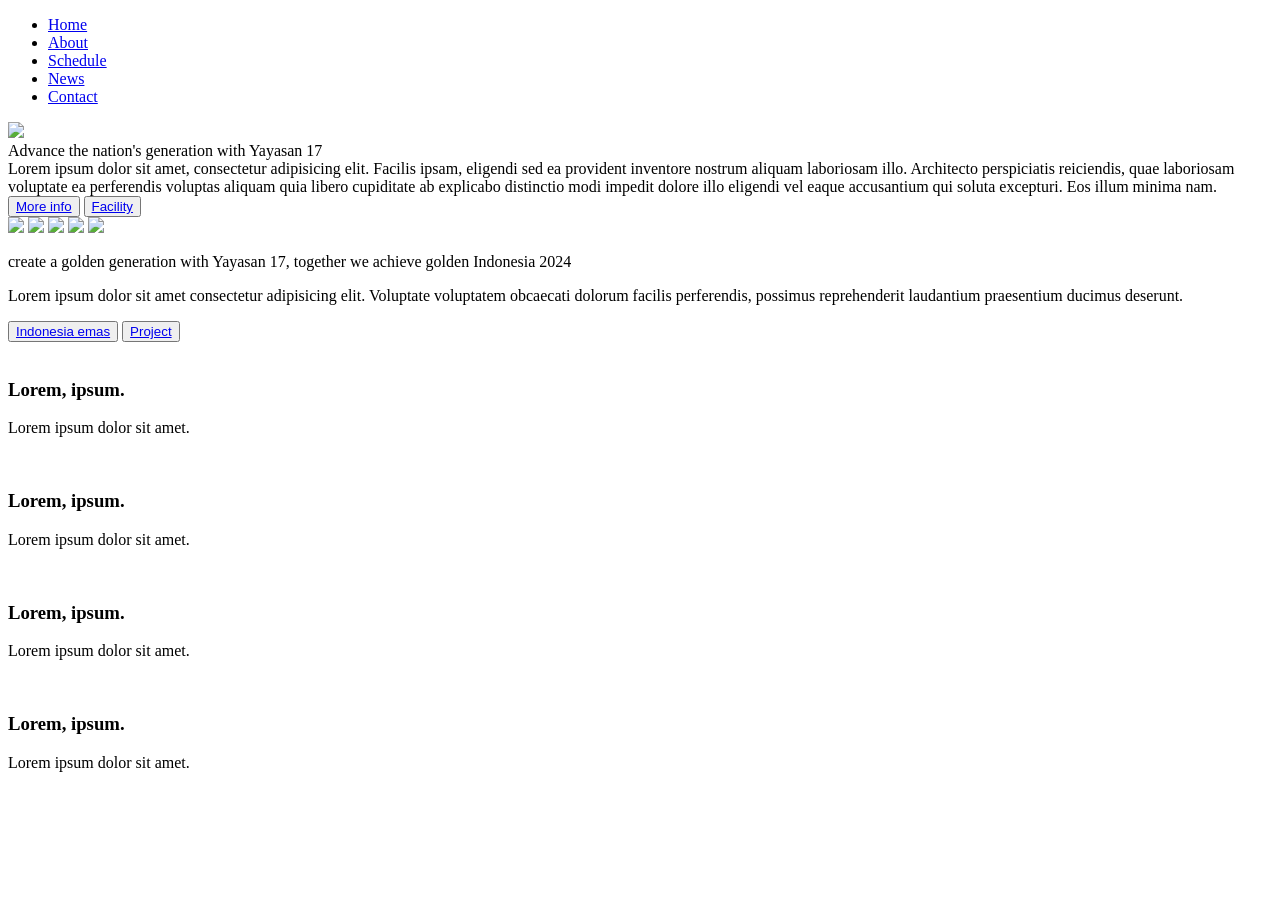
==== index.html @ 5d2fd031 "fix-about" ====
<!DOCTYPE html>
<html lang="en">
<head>
    <meta charset="UTF-8">
    <meta name="viewport" content="width=device-width, initial-scale=1.0">
    <link rel="stylesheet" href="/smk-yp/css/style.css">
    <link href="https://fonts.googleapis.com/css2?family=Istok+Web:ital,wght@0,400;0,700;1,400;1,700&display=swap" rel="stylesheet">
    <title>Smk-YP-17</title>
</head>
<body>
    <nav class="navbar">
        <ul>
            <li><a href="#home">Home</a></li>
            <li><a href="#about">About</a></li>
            <li><a href="#">Schedule</a></li>
            <li><a href="#">News</a></li>
            <li><a href="#">Contact</a></li>
        </ul>
    </nav>

    <!-- home -->
    <div id="home">
        <div class="container-h">
            <div class="left">
                <img src="/smk-yp/asset/bangunan.png" >
            </div>
            <div class="right">
                <div class="title-h">
                    Advance the nation's generation with Yayasan 17
                </div>
                <div class="sub-h">
                    Lorem ipsum dolor sit amet, consectetur adipisicing elit. Facilis ipsam, eligendi sed ea provident inventore nostrum aliquam laboriosam illo. Architecto perspiciatis reiciendis, quae laboriosam voluptate ea perferendis voluptas aliquam quia libero cupiditate ab explicabo distinctio modi impedit dolore illo eligendi vel eaque accusantium qui soluta excepturi. Eos illum minima nam.
                </div>
                <div class="button-h">
                    <button class="btn-1"><a href="#">More info</a></button>
                    <button class="btn-1"><a href="#">Facility</a></button>
                </div>
            </div>
        </div>
    </div>

    <!-- partner -->
    <div class="part">
        <img src="/smk-yp/asset/mikrotik.png" >
        <img src="/smk-yp/asset/PLN.png" >
        <img src="/smk-yp/asset/Telkom.png" >
        <img src="/smk-yp/asset/TVG.png">
        <img src="/smk-yp/asset/smk_bisa-removebg-preview.png">
    </div>

    <!-- about -->
    <div id="about">
        <!-- content left about -->
        <div class="left-a">
            <p class="t1">create a golden generation with Yayasan 17, together we achieve golden Indonesia 2024</p>
            <p class="t2">Lorem ipsum dolor sit amet consectetur adipisicing elit. Voluptate voluptatem obcaecati dolorum facilis perferendis, possimus reprehenderit laudantium praesentium ducimus deserunt.</p>
            <div class="button-a">
                <button class="btna-1"><a href="#">Indonesia emas</a></button>
                <button class="btna-2"><a href="#">Project</a></button>
            </div>
        </div>
        <!-- content right about -->
        <div class="right-a">
            <div class="content-left">
                <div class="satu-l">
                    <img src="/smk-yp/asset/creative.svg" alt="">
                    <div class="content-satu-l">
                        <h3>Lorem, ipsum.</h3>
                        <p>Lorem ipsum dolor sit amet.</p>
                    </div>
                </div>
                <div class="dua-l">
                    <img src="/smk-yp/asset/maju.svg" alt="">
                    <div class="content-dua-l">
                        <h3>Lorem, ipsum.</h3>
                        <p>Lorem ipsum dolor sit amet.</p>
                    </div>
                </div>
            </div>
            <!-- kotak kanan -->
            <div class="content-right">
                <div class="satu-r">
                    <img src="/smk-yp/asset/adaptif.svg" alt="">
                    <div class="content-satu-r">
                        <h3>Lorem, ipsum.</h3>
                        <p>Lorem ipsum dolor sit amet.</p>
                    </div>
                </div>
                <div class="dua-r">
                    <img src="/smk-yp/asset/inovatif.svg" alt="">
                    <div class="content-dua-r">
                        <h3>Lorem, ipsum.</h3>
                        <p>Lorem ipsum dolor sit amet.</p>
                    </div>
                </div>
            </div>
        </div>
        
    </div>

    <script src="/smk-yp/js/index.js"></script>
</body>
</html>
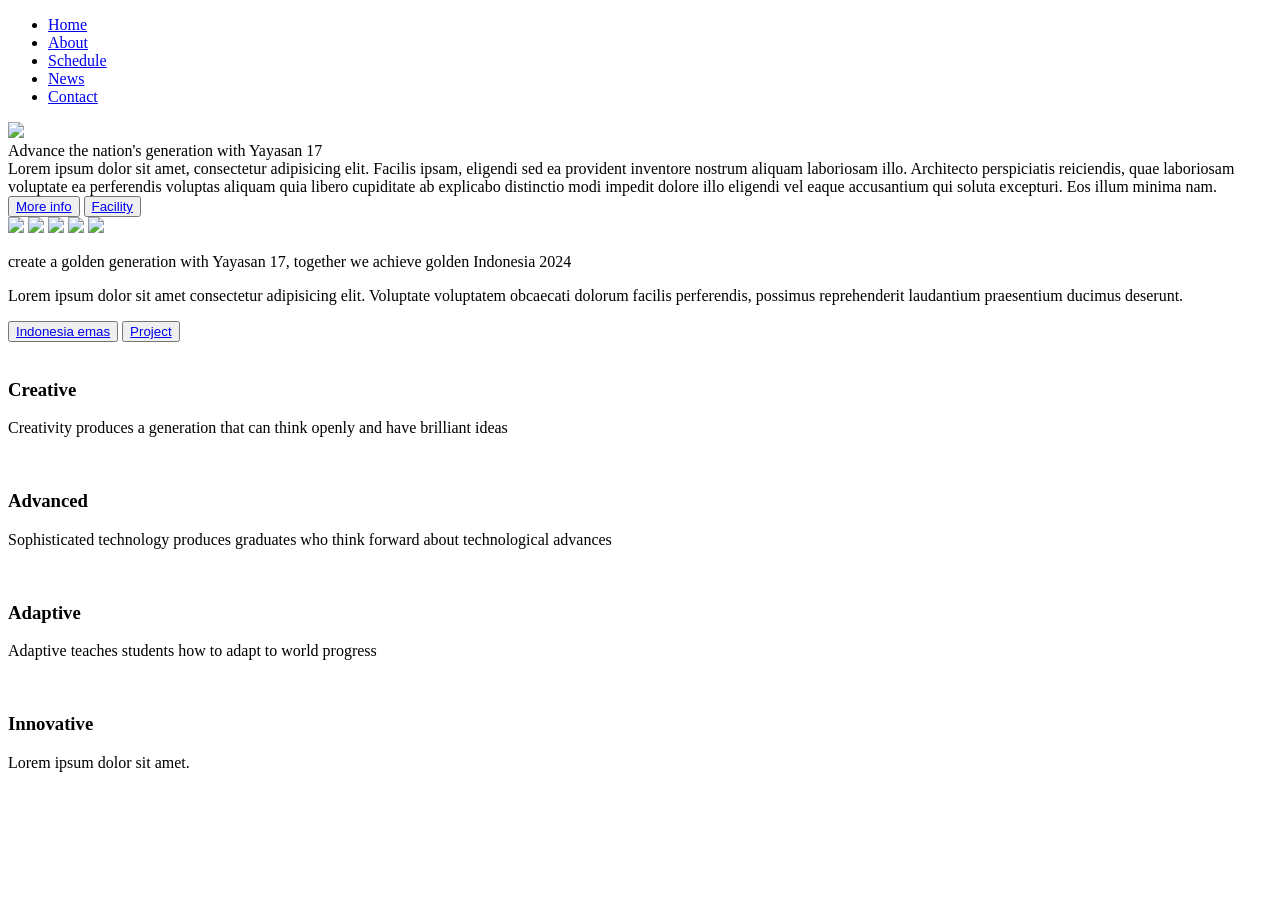
==== commit af9e9da9: "-fix-link" ====
--- a/index.html
+++ b/index.html
@@ -55,7 +55,7 @@
             <p class="t1">create a golden generation with Yayasan 17, together we achieve golden Indonesia 2024</p>
             <p class="t2">Lorem ipsum dolor sit amet consectetur adipisicing elit. Voluptate voluptatem obcaecati dolorum facilis perferendis, possimus reprehenderit laudantium praesentium ducimus deserunt.</p>
             <div class="button-a">
-                <button class="btna-1"><a href="#">Indonesia emas</a></button>
+                <button class="btna-1"><a href="https://kadin.id/program/indonesia-emas/">Indonesia emas</a></button>
                 <button class="btna-2"><a href="#">Project</a></button>
             </div>
         </div>
@@ -65,15 +65,15 @@
                 <div class="satu-l">
                     <img src="/smk-yp/asset/creative.svg" alt="">
                     <div class="content-satu-l">
-                        <h3>Lorem, ipsum.</h3>
-                        <p>Lorem ipsum dolor sit amet.</p>
+                        <h3>Creative</h3>
+                        <p>Creativity produces a generation that can think openly and have brilliant ideas</p>
                     </div>
                 </div>
                 <div class="dua-l">
                     <img src="/smk-yp/asset/maju.svg" alt="">
                     <div class="content-dua-l">
-                        <h3>Lorem, ipsum.</h3>
-                        <p>Lorem ipsum dolor sit amet.</p>
+                        <h3>Advanced</h3>
+                        <p>Sophisticated technology produces graduates who think forward about technological advances</p>
                     </div>
                 </div>
             </div>
@@ -82,14 +82,14 @@
                 <div class="satu-r">
                     <img src="/smk-yp/asset/adaptif.svg" alt="">
                     <div class="content-satu-r">
-                        <h3>Lorem, ipsum.</h3>
-                        <p>Lorem ipsum dolor sit amet.</p>
+                        <h3>Adaptive</h3>
+                        <p>Adaptive teaches students how to adapt to world progress</p>
                     </div>
                 </div>
                 <div class="dua-r">
                     <img src="/smk-yp/asset/inovatif.svg" alt="">
                     <div class="content-dua-r">
-                        <h3>Lorem, ipsum.</h3>
+                        <h3>Innovative</h3>
                         <p>Lorem ipsum dolor sit amet.</p>
                     </div>
                 </div>
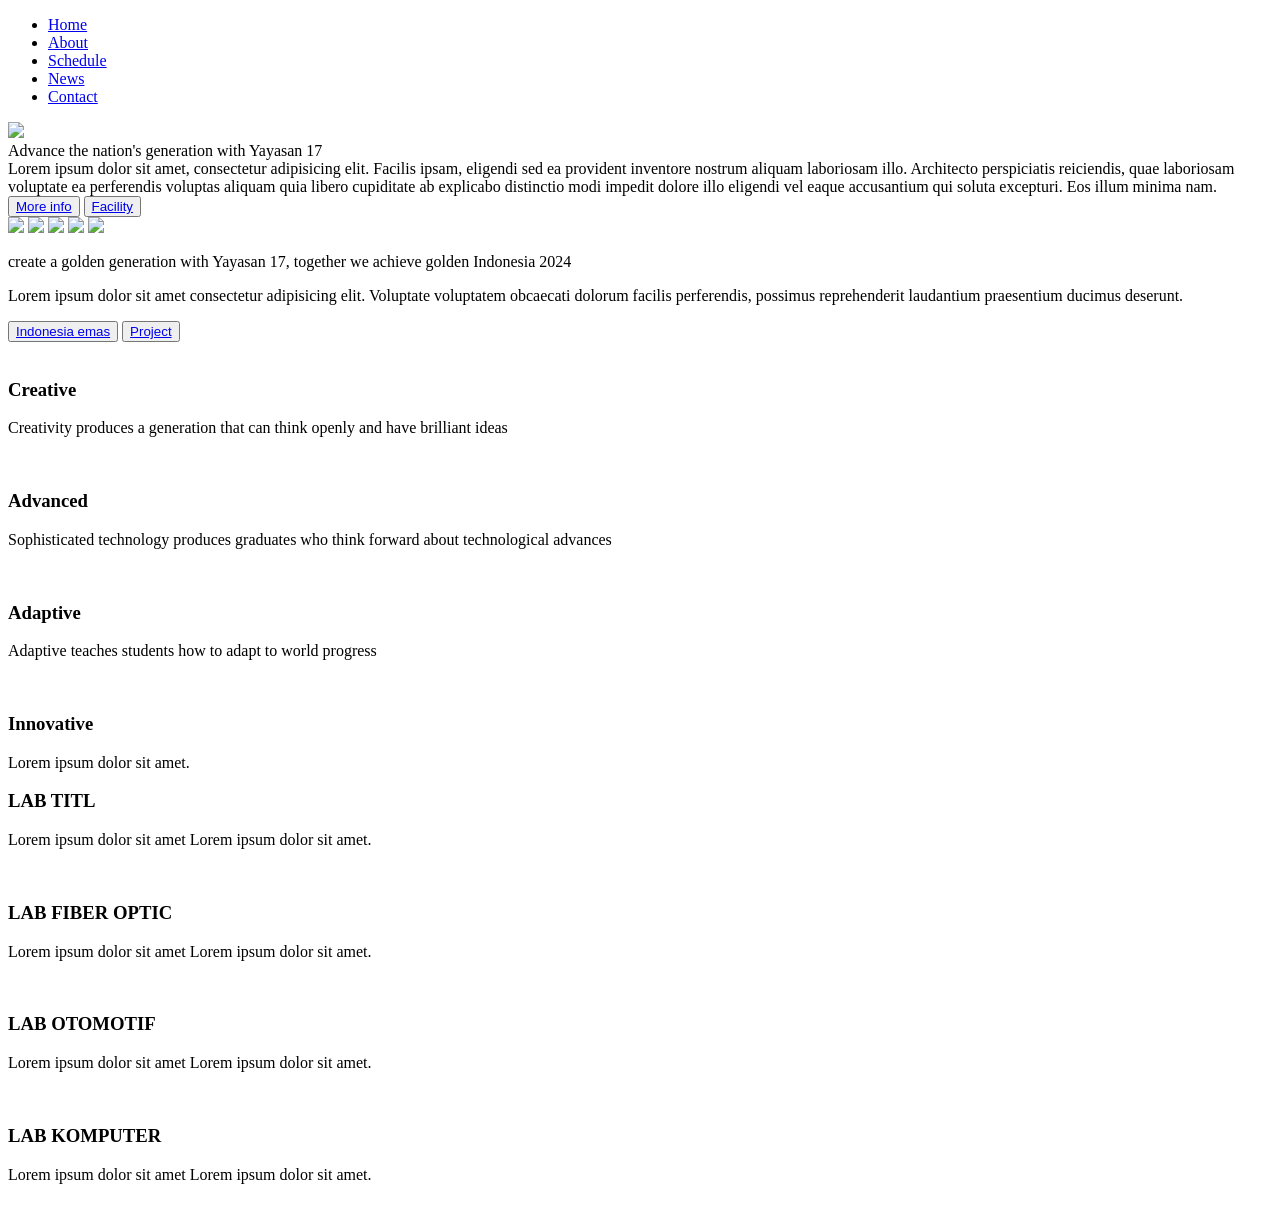
==== commit 3045df96: "fasilitas -setengah jadi" ====
--- a/index.html
+++ b/index.html
@@ -95,8 +95,50 @@
                 </div>
             </div>
         </div>
-        
     </div>
+
+    <!-- fasility -->
+    <div id="facility">
+        <div class="box-facility">
+
+            <div class="box-first">
+                <div class="box">
+                    <div class="content-box-one">
+                        <h3>LAB TITL</h3>
+                        <p>Lorem ipsum dolor sit amet Lorem ipsum dolor sit amet.</p>
+                    </div>
+                    <img src="/smk-yp/asset/sutet.png" alt="">
+                </div>
+
+                <div class="box">
+                    <div class="content-box-two">
+                        <h3>LAB FIBER OPTIC</h3>
+                        <p>Lorem ipsum dolor sit amet Lorem ipsum dolor sit amet.</p>
+                    </div>
+                    <img src="/smk-yp/asset/fiber.png" alt="">
+                </div>
+            </div>
+
+            <div class="box-second">
+                <div class="box">
+                    <div class="content-box-one">
+                        <h3>LAB OTOMOTIF</h3>
+                        <p>Lorem ipsum dolor sit amet Lorem ipsum dolor sit amet.</p>
+                    </div>
+                    <img src="/smk-yp/asset/wrencsh.png" alt="">
+                </div>
+
+                <div class="box">
+                    <div class="content-box-two">
+                        <h3>LAB KOMPUTER</h3>
+                        <p>Lorem ipsum dolor sit amet Lorem ipsum dolor sit amet.</p>
+                    </div>
+                    <img src="/smk-yp/asset/komputer.png" alt="">
+                </div>
+            </div>
+
+    </div>
+
 
     <script src="/smk-yp/js/index.js"></script>
 </body>
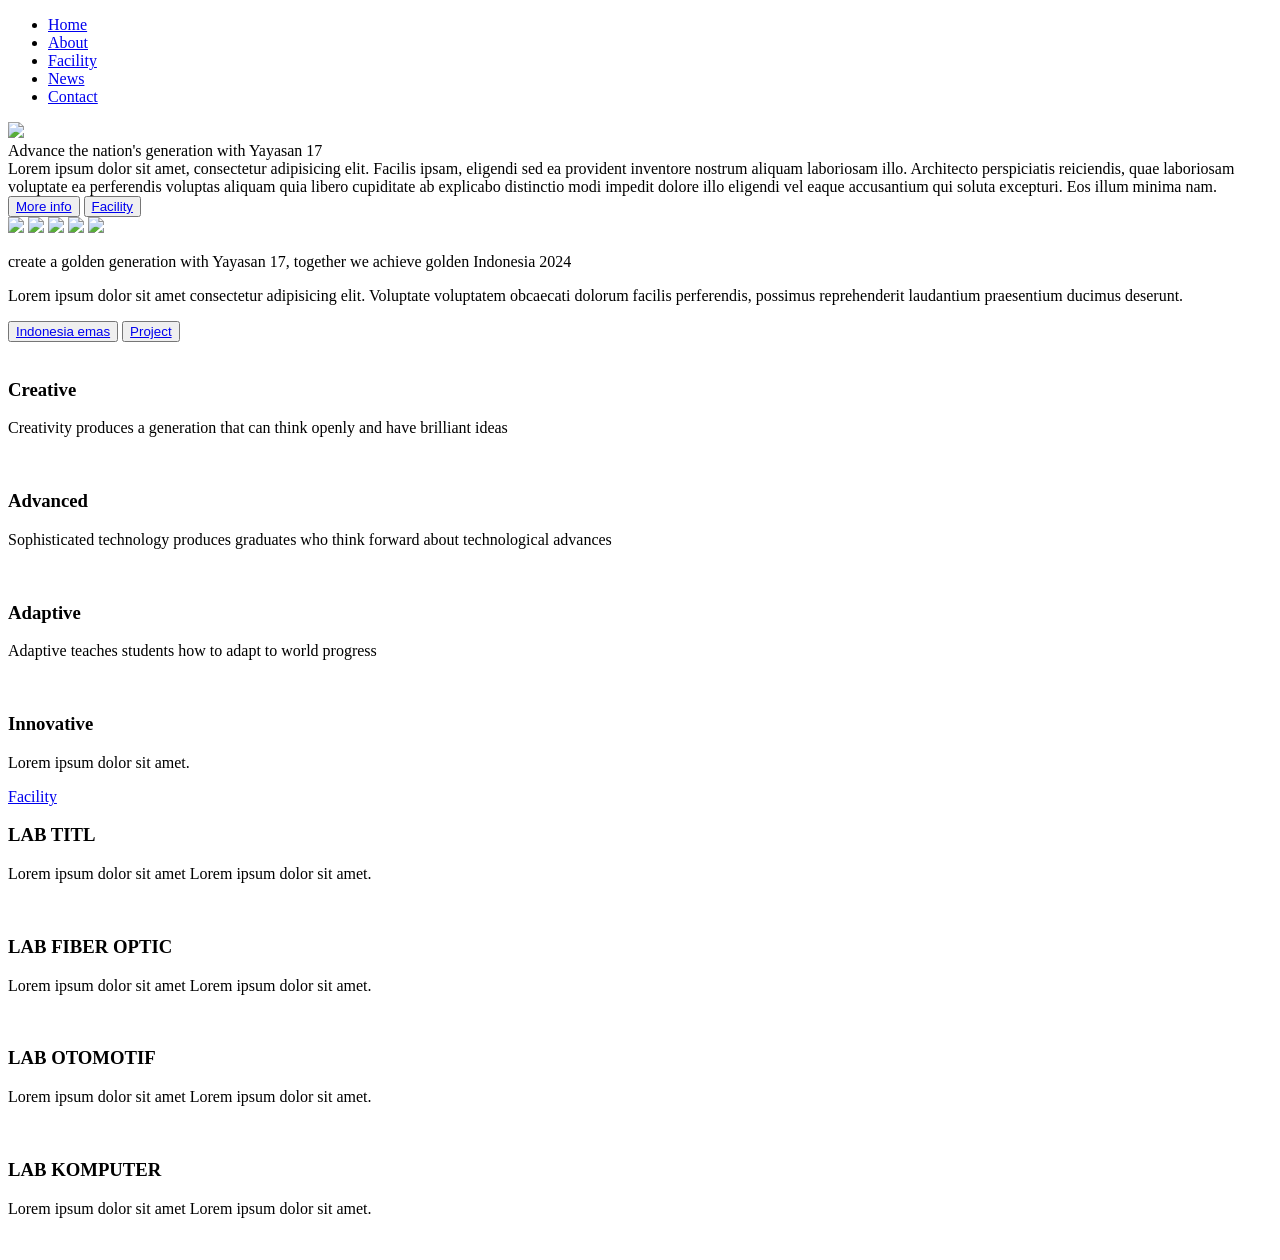
==== commit 8d6ad208: "-3/4-facility" ====
--- a/index.html
+++ b/index.html
@@ -12,7 +12,7 @@
         <ul>
             <li><a href="#home">Home</a></li>
             <li><a href="#about">About</a></li>
-            <li><a href="#">Schedule</a></li>
+            <li><a href="#facility">Facility</a></li>
             <li><a href="#">News</a></li>
             <li><a href="#">Contact</a></li>
         </ul>
@@ -99,6 +99,7 @@
 
     <!-- fasility -->
     <div id="facility">
+        <a href="youtube.com"><p>Facility</p></a>
         <div class="box-facility">
 
             <div class="box-first">
@@ -107,7 +108,7 @@
                         <h3>LAB TITL</h3>
                         <p>Lorem ipsum dolor sit amet Lorem ipsum dolor sit amet.</p>
                     </div>
-                    <img src="/smk-yp/asset/sutet.png" alt="">
+                    <img class="f-1" src="/smk-yp/asset/sutet.png" alt="">
                 </div>
 
                 <div class="box">
@@ -115,7 +116,7 @@
                         <h3>LAB FIBER OPTIC</h3>
                         <p>Lorem ipsum dolor sit amet Lorem ipsum dolor sit amet.</p>
                     </div>
-                    <img src="/smk-yp/asset/fiber.png" alt="">
+                    <img class="f-2" src="/smk-yp/asset/fiber.png" alt="">
                 </div>
             </div>
 
@@ -125,7 +126,7 @@
                         <h3>LAB OTOMOTIF</h3>
                         <p>Lorem ipsum dolor sit amet Lorem ipsum dolor sit amet.</p>
                     </div>
-                    <img src="/smk-yp/asset/wrencsh.png" alt="">
+                    <img class="f-3" src="/smk-yp/asset/wrencsh.png" alt="">
                 </div>
 
                 <div class="box">
@@ -133,7 +134,7 @@
                         <h3>LAB KOMPUTER</h3>
                         <p>Lorem ipsum dolor sit amet Lorem ipsum dolor sit amet.</p>
                     </div>
-                    <img src="/smk-yp/asset/komputer.png" alt="">
+                    <img class="f-4" src="/smk-yp/asset/komputer.png" alt="">
                 </div>
             </div>
 
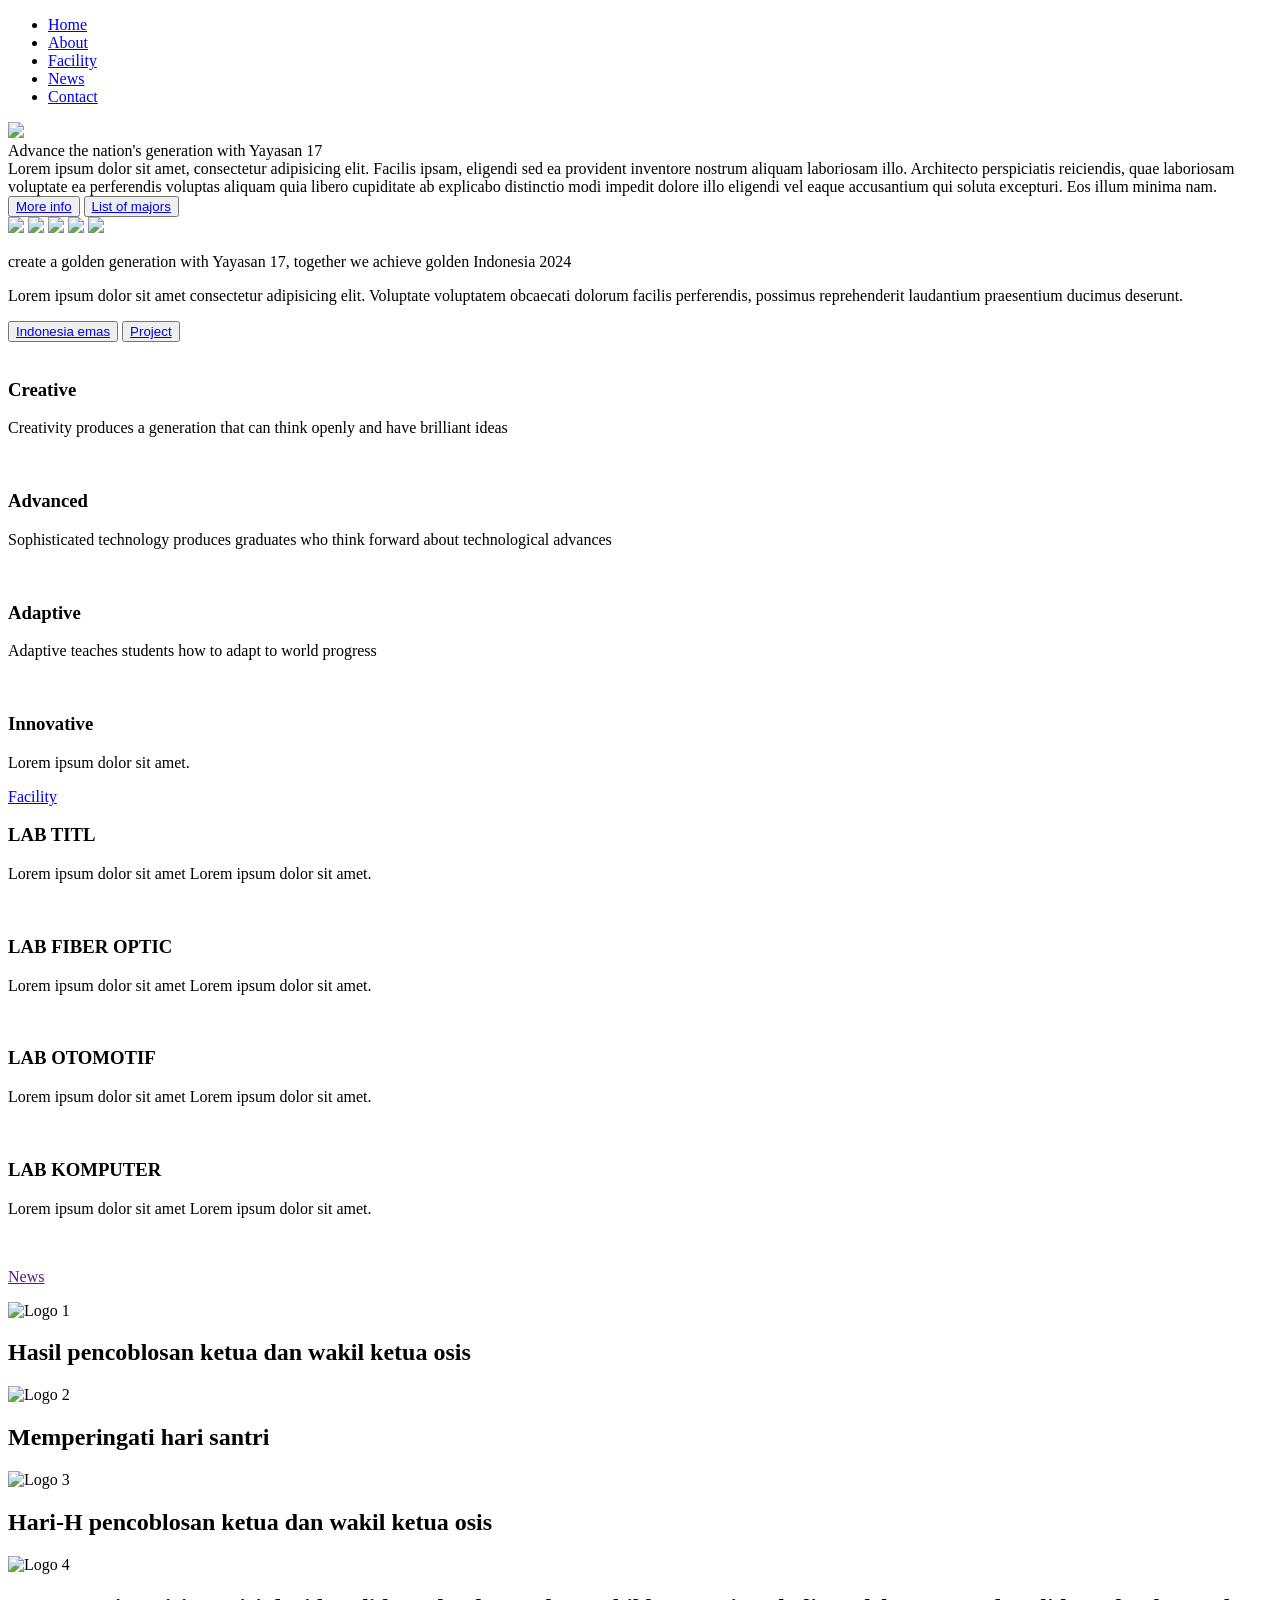
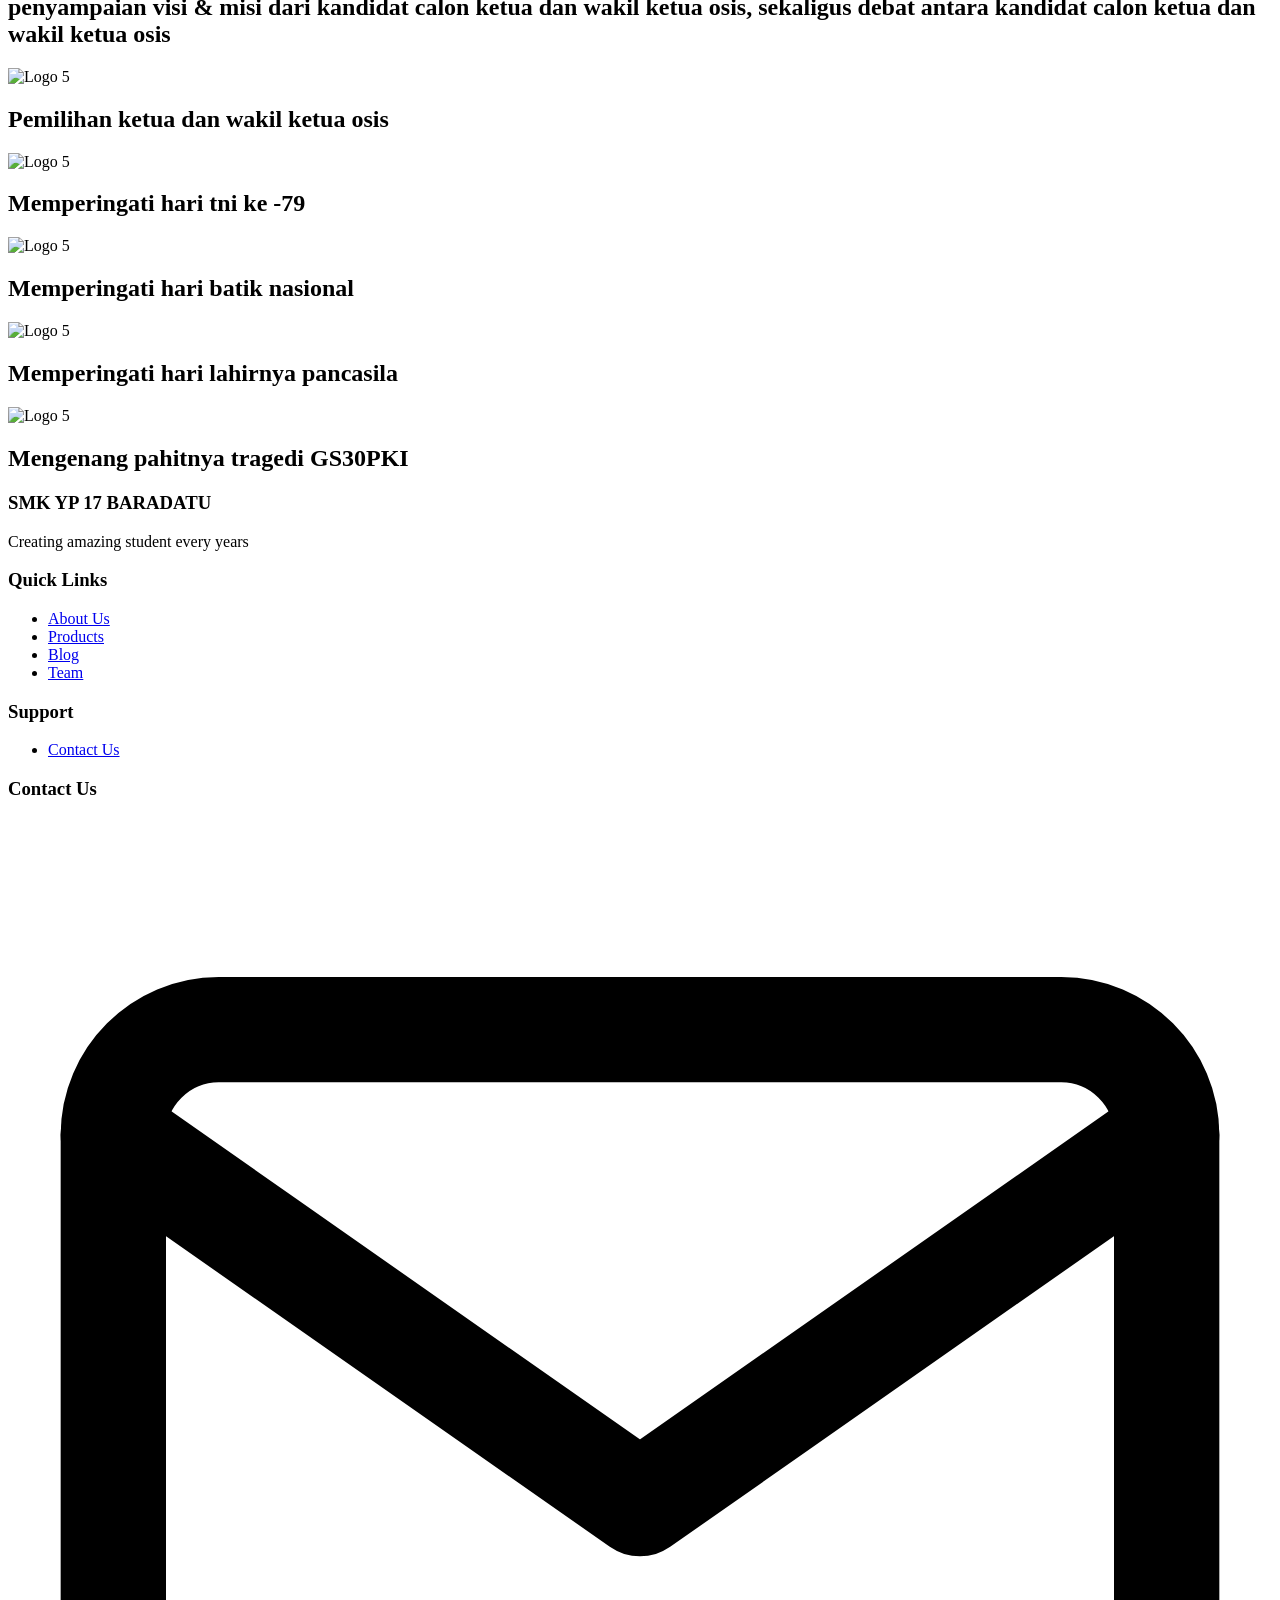
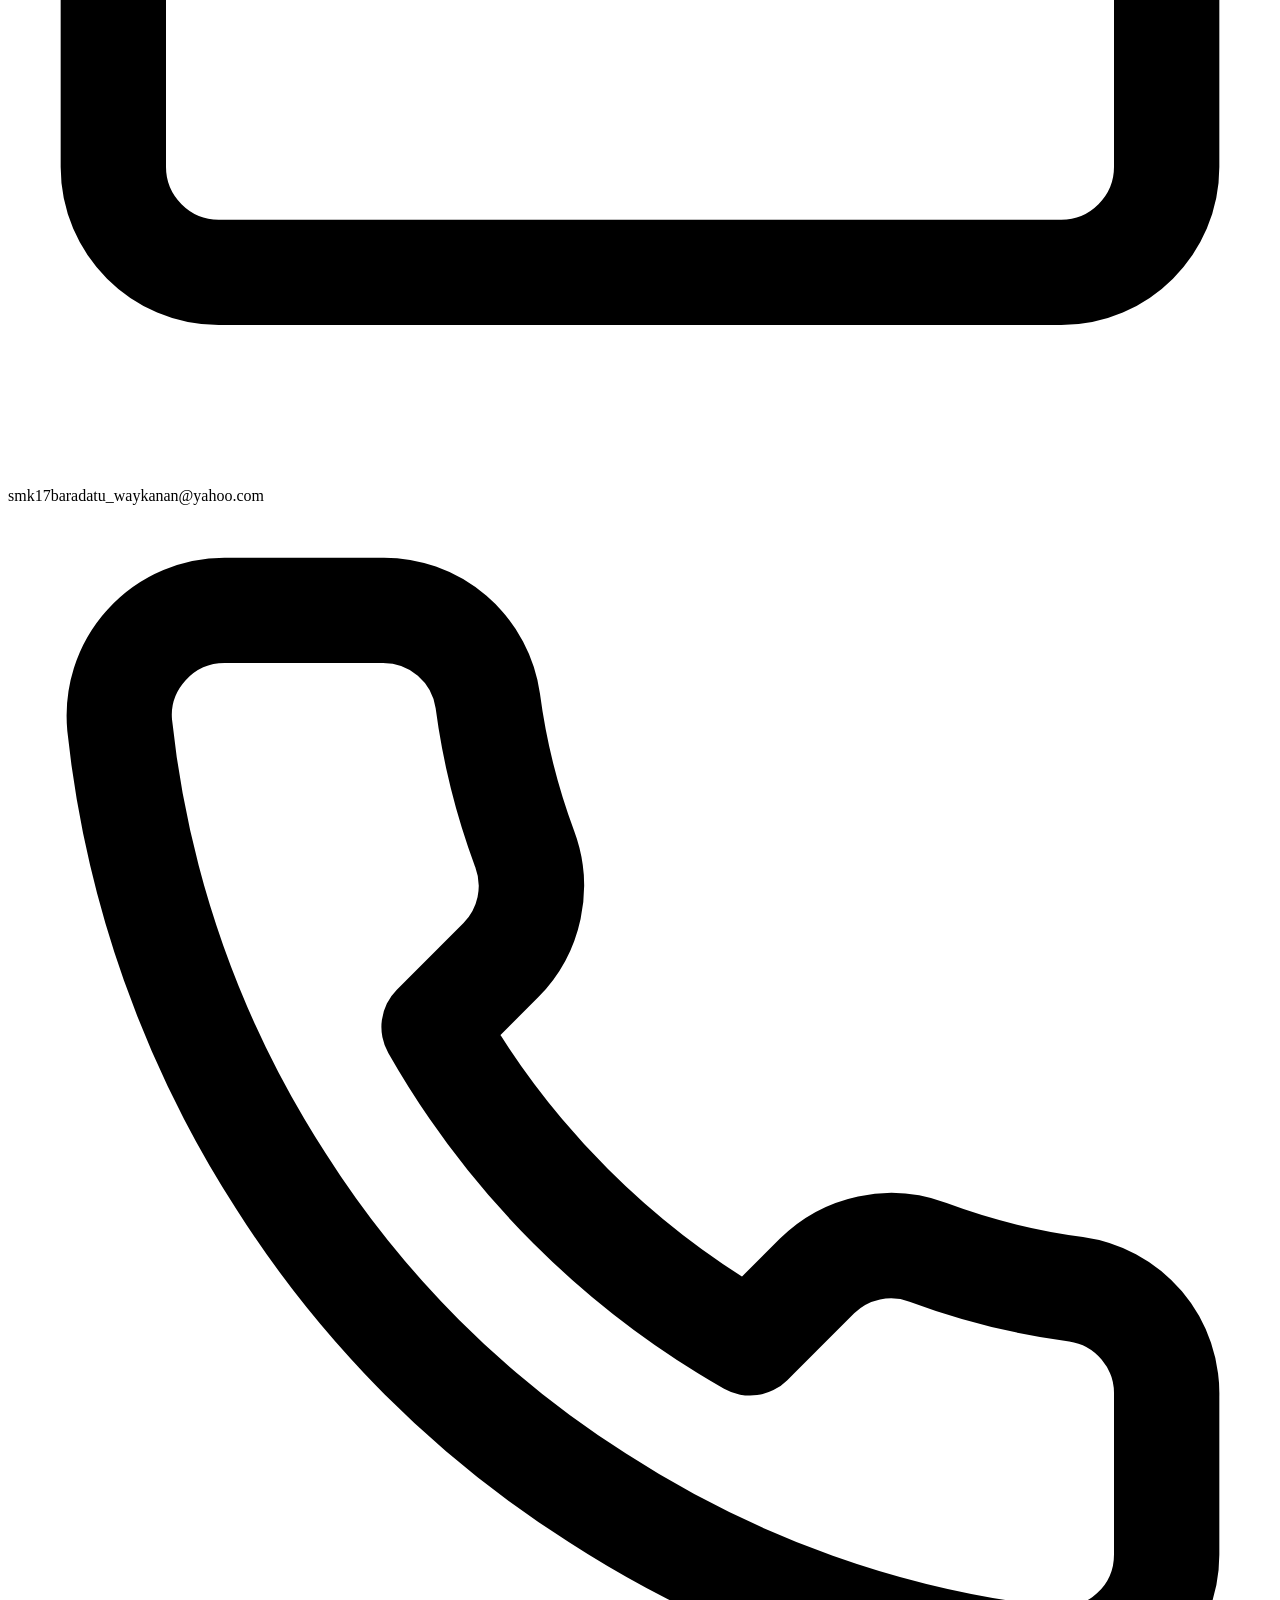
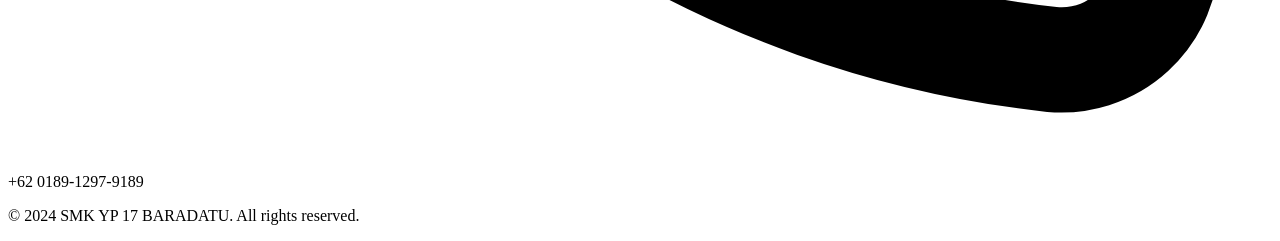
==== commit 4bdace57: "contact -fix" ====
--- a/index.html
+++ b/index.html
@@ -13,8 +13,8 @@
             <li><a href="#home">Home</a></li>
             <li><a href="#about">About</a></li>
             <li><a href="#facility">Facility</a></li>
-            <li><a href="#">News</a></li>
-            <li><a href="#">Contact</a></li>
+            <li><a href="#news">News</a></li>
+            <li><a href="#contact">Contact</a></li>
         </ul>
     </nav>
 
@@ -33,7 +33,7 @@
                 </div>
                 <div class="button-h">
                     <button class="btn-1"><a href="#">More info</a></button>
-                    <button class="btn-1"><a href="#">Facility</a></button>
+                    <button class="btn-1"><a href="#">List of majors</a></button>
                 </div>
             </div>
         </div>
@@ -138,8 +138,164 @@
                 </div>
             </div>
 
-    </div>
-
+        </div>
+    </div>
+
+
+
+<!-- NEWS -->
+
+<div id="news">
+    <a href=""><p>News</p></a>
+    <div class="card-container">
+        <div class="cards-wrapper">
+            
+            <div class="card">
+                <div class="card-image">
+                    <img src="/smk-yp/asset/osis.jpg" alt="Logo 1">
+                </div>
+                <div class="card-content">
+                    <h2 class="card-title">Hasil pencoblosan ketua dan wakil ketua osis</h2>
+                </div>
+            </div>
+            
+
+            <div class="card">
+                <div class="card-image">
+                    <img src="/smk-yp/asset/harisantri.jpg" alt="Logo 2">
+                </div>
+                <div class="card-content">
+                    <h2 class="card-title">Memperingati hari santri</h2>
+                </div>
+            </div>
+            
+            <div class="card">
+                <div class="card-image">
+                    <img src="/smk-yp/asset/pemilihanosis.jpg" alt="Logo 3">
+                </div>
+                <div class="card-content">
+                    <h2 class="card-title">Hari-H pencoblosan ketua dan wakil ketua osis</h2>
+                </div>
+            </div>
+    
+            <div class="card">
+                <div class="card-image">
+                    <img src="/smk-yp/asset/debat.jpg" alt="Logo 4">
+                </div>
+                <div class="card-content">
+                    <h2 class="card-title">penyampaian visi & misi dari kandidat calon ketua dan wakil ketua osis, sekaligus debat antara kandidat calon ketua dan wakil ketua osis</h2>
+                </div>
+            </div>
+    
+            <div class="card">
+                <div class="card-image">
+                    <img src="/smk-yp/asset/sis.jpg" alt="Logo 5">
+                </div>
+                <div class="card-content">
+                    <h2 class="card-title">Pemilihan ketua dan wakil ketua osis</h2>
+                </div>
+            </div>
+    
+            <div class="card">
+                <div class="card-image">
+                    <img src="/smk-yp/asset/haritni.jpg" alt="Logo 5">
+                </div>
+                <div class="card-content">
+                    <h2 class="card-title">Memperingati hari tni ke -79</h2>
+                </div>
+            </div>
+    
+            <div class="card">
+                <div class="card-image">
+                    <img src="/smk-yp/asset/haribatik.jpg" alt="Logo 5">
+                </div>
+                <div class="card-content">
+                    <h2 class="card-title">Memperingati hari batik nasional</h2>
+                </div>
+            </div>
+    
+            <div class="card">
+                <div class="card-image">
+                    <img src="/smk-yp/asset/haripancasila.jpg" alt="Logo 5">
+                </div>
+                <div class="card-content">
+                    <h2 class="card-title">Memperingati hari lahirnya pancasila</h2>
+                </div>
+            </div>
+    
+            <div class="card">
+                <div class="card-image">
+                    <img src="/smk-yp/asset/mengenang.jpg" alt="Logo 5">
+                </div>
+                <div class="card-content">
+                    <h2 class="card-title">Mengenang pahitnya tragedi GS30PKI</h2>
+                </div>
+            </div>
+        </div>
+    </div>
+</div>
+
+
+<!-- contact/footer -->
+<footer id="contact" class="footer">
+    <div class="footer-container">
+    <!-- Main Footer Content -->
+    <div class="footer-content">
+        <!-- Company Info -->
+        <div class="footer-section">
+            <h3 class="footer-title">SMK YP 17 BARADATU</h3>
+            <p class="footer-text">Creating amazing student every years</p>
+        <div class="social-links">
+            <!-- Facebook -->
+            <i class="fa-brands fa-square-facebook"></i>
+            <!-- Twitter -->
+            <i class="fa-brands fa-square-twitter"></i>
+            <!-- Instagram -->
+            <i class="fa-brands fa-square-instagram"></i>
+        </div>
+        </div>
+
+        <!-- Quick Links -->
+        <div class="footer-section">
+            <h3 class="footer-title">Quick Links</h3>
+            <ul class="footer-links">
+                <li><a href="#about">About Us</a></li>
+                <li><a href="#">Products</a></li>
+                <li><a href="#">Blog</a></li>
+                <li><a href="#">Team</a></li>
+            </ul>
+        </div>
+
+        <!-- Support -->
+        <div class="footer-section">
+            <h3 class="footer-title">Support</h3>
+            <ul class="footer-links">
+                <li><a href="#https://www.instagram.com/twelvennnyz/">Contact Us</a></li>
+            </ul>
+        </div>
+
+        <!-- Contact Info -->
+        <div class="footer-section">
+            <h3 class="footer-title">Contact Us</h3>
+            <div class="contact-info">
+                <svg class="social-icon" viewBox="0 0 24 24" fill="none" stroke="currentColor" stroke-width="2" stroke-linecap="round" stroke-linejoin="round"><path d="M4 4h16c1.1 0 2 .9 2 2v12c0 1.1-.9 2-2 2H4c-1.1 0-2-.9-2-2V6c0-1.1.9-2 2-2z"></path><polyline points="22,6 12,13 2,6"></polyline></svg>
+                <span>smk17baradatu_waykanan@yahoo.com</span>
+            </div>
+            <div class="contact-info">
+                <svg class="social-icon" viewBox="0 0 24 24" fill="none" stroke="currentColor" stroke-width="2" stroke-linecap="round" stroke-linejoin="round"><path d="M22 16.92v3a2 2 0 0 1-2.18 2 19.79 19.79 0 0 1-8.63-3.07 19.5 19.5 0 0 1-6-6 19.79 19.79 0 0 1-3.07-8.67A2 2 0 0 1 4.11 2h3a2 2 0 0 1 2 1.72 12.84 12.84 0 0 0 .7 2.81 2 2 0 0 1-.45 2.11L8.09 9.91a16 16 0 0 0 6 6l1.27-1.27a2 2 0 0 1 2.11-.45 12.84 12.84 0 0 0 2.81.7A2 2 0 0 1 22 16.92z"></path></svg>
+                <span>+62 0189-1297-9189</span>
+            </div>
+        </div>
+    </div>
+
+    <!-- Bottom Bar -->
+    <div class="bottom-bar">
+        <div class="bottom-content">
+            <p class="footer-text">&copy; 2024 SMK YP 17 BARADATU. All rights reserved.</p>
+        </div>
+        </div>
+    </div>
+</footer>
 
     <script src="/smk-yp/js/index.js"></script>
 </body>
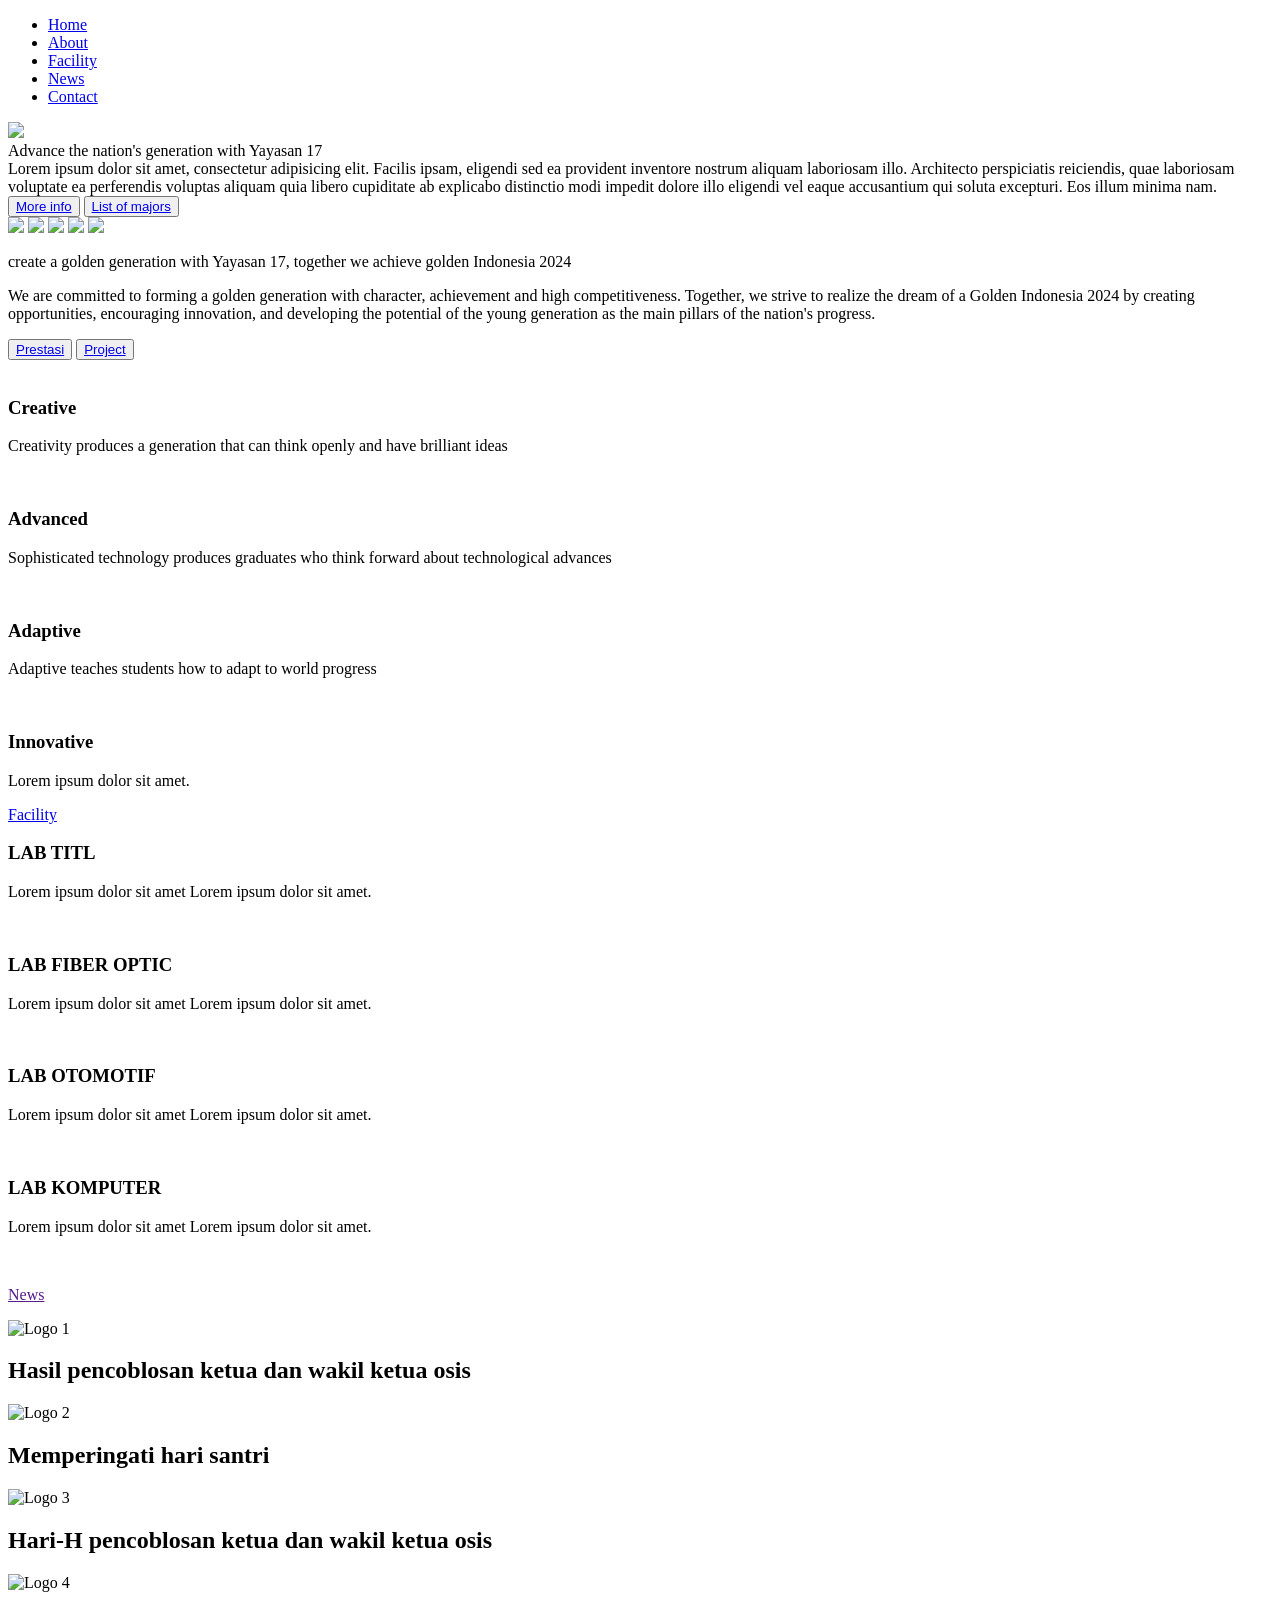
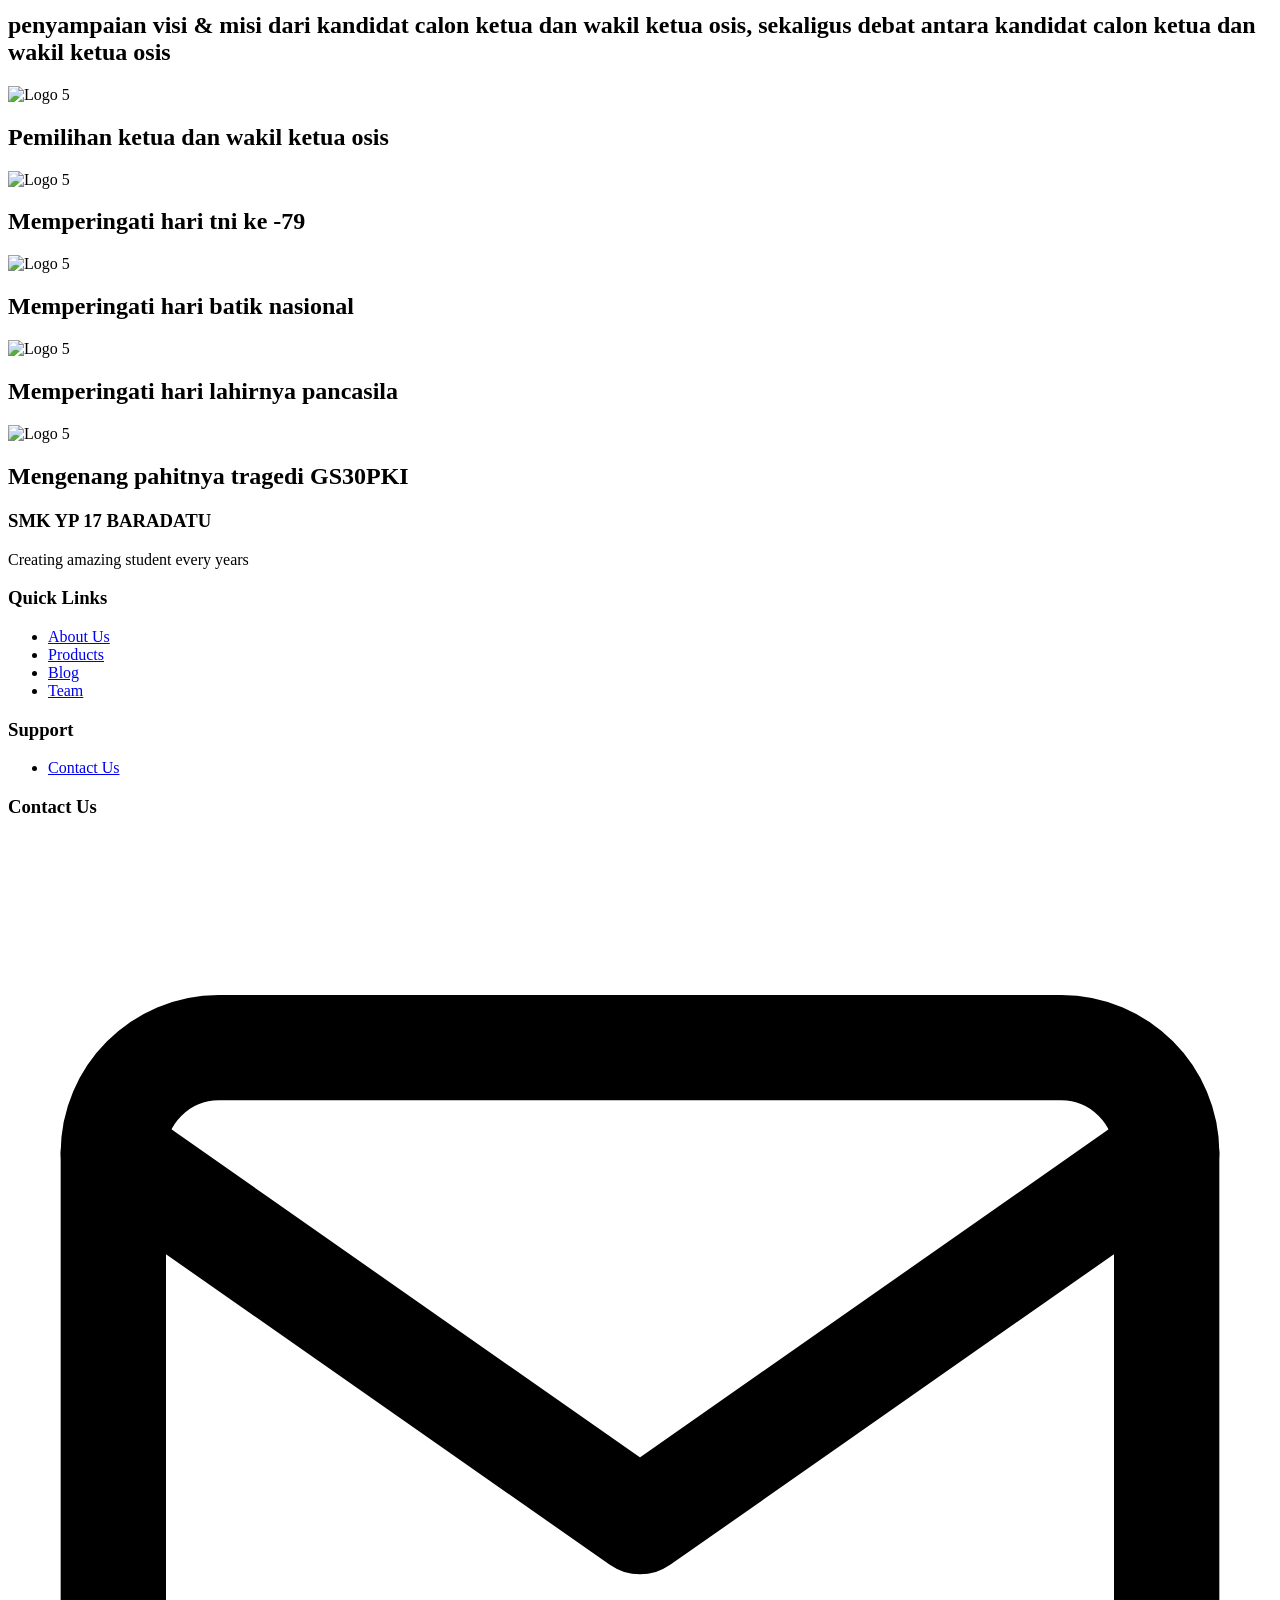
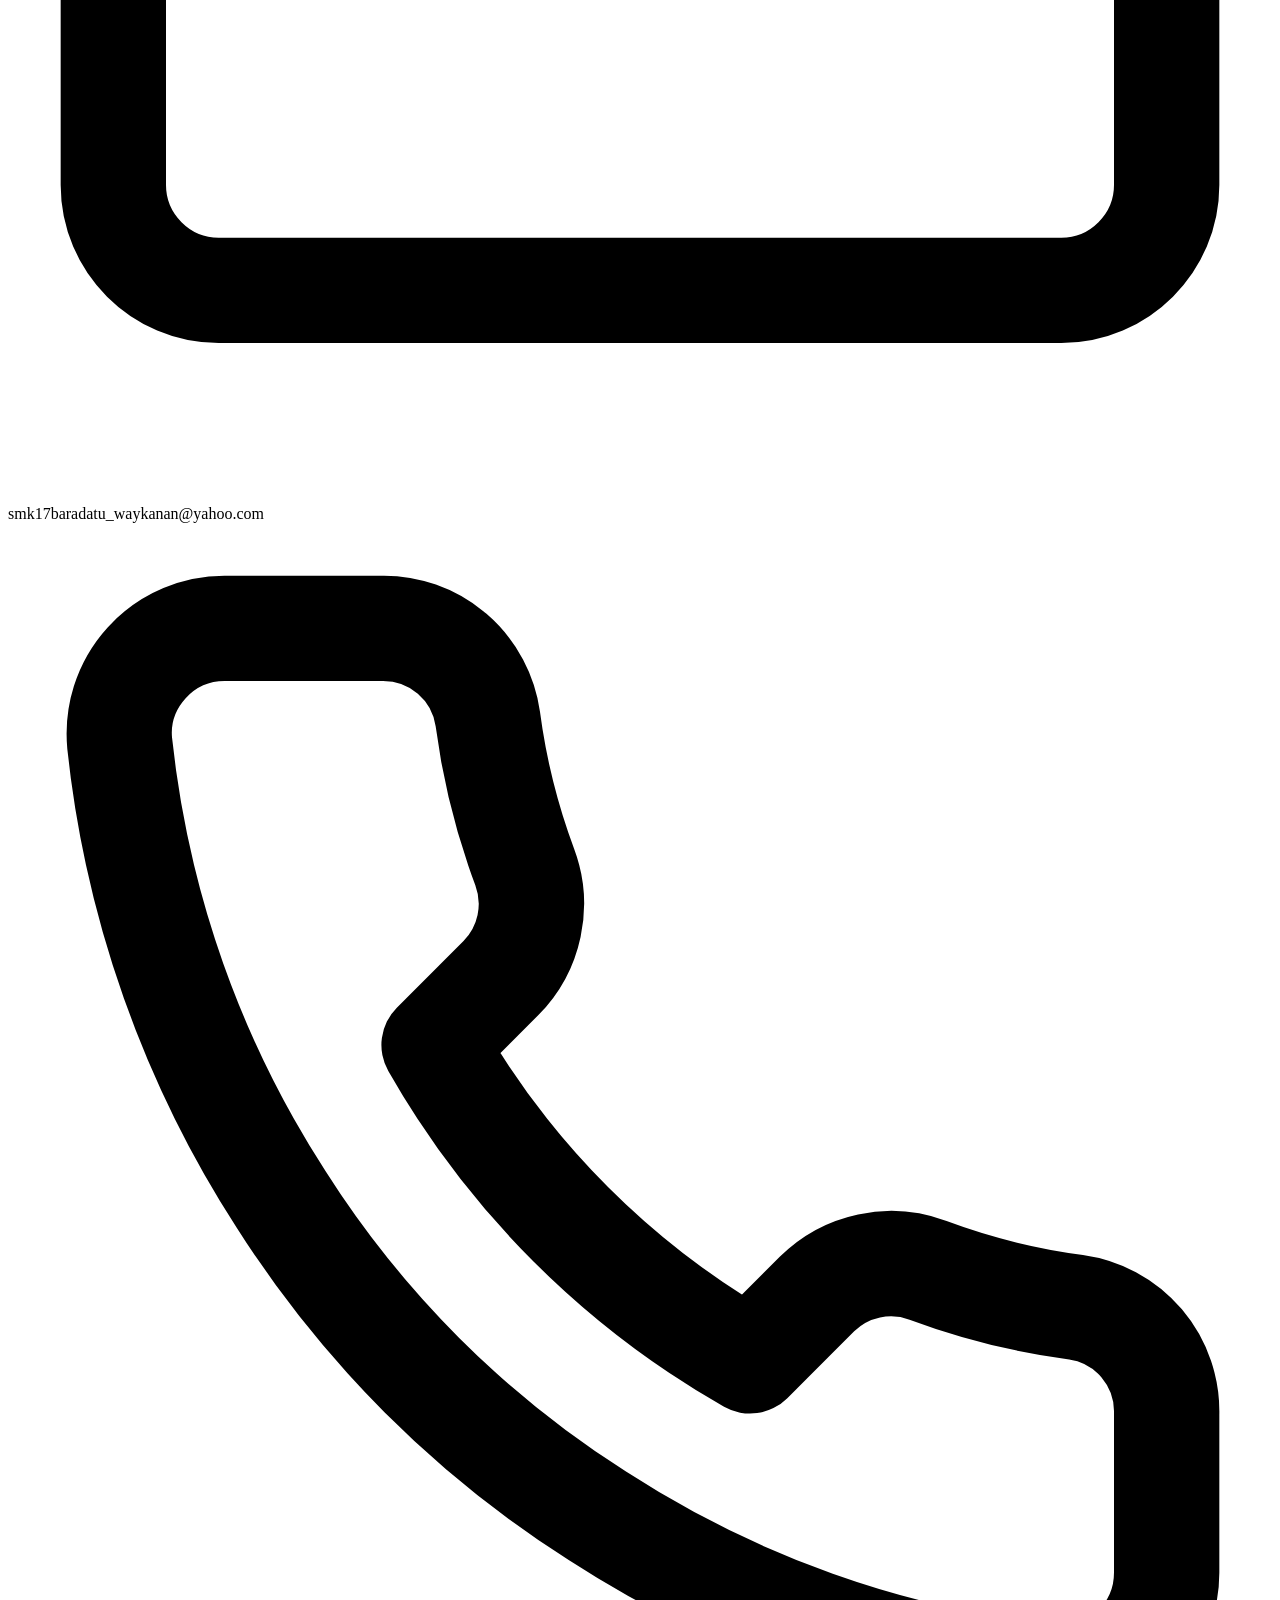
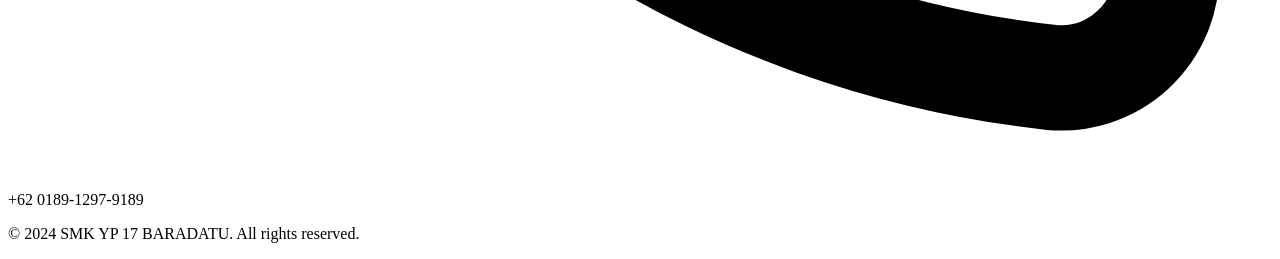
==== commit b0ff1afa: "about-tambahan" ====
--- a/index.html
+++ b/index.html
@@ -53,9 +53,9 @@
         <!-- content left about -->
         <div class="left-a">
             <p class="t1">create a golden generation with Yayasan 17, together we achieve golden Indonesia 2024</p>
-            <p class="t2">Lorem ipsum dolor sit amet consectetur adipisicing elit. Voluptate voluptatem obcaecati dolorum facilis perferendis, possimus reprehenderit laudantium praesentium ducimus deserunt.</p>
+            <p class="t2">We are committed to forming a golden generation with character, achievement and high competitiveness. Together, we strive to realize the dream of a Golden Indonesia 2024 by creating opportunities, encouraging innovation, and developing the potential of the young generation as the main pillars of the nation's progress.</p>
             <div class="button-a">
-                <button class="btna-1"><a href="https://kadin.id/program/indonesia-emas/">Indonesia emas</a></button>
+                <button class="btna-1"><a href="https://kadin.id/program/indonesia-emas/">Prestasi</a></button>
                 <button class="btna-2"><a href="#">Project</a></button>
             </div>
         </div>
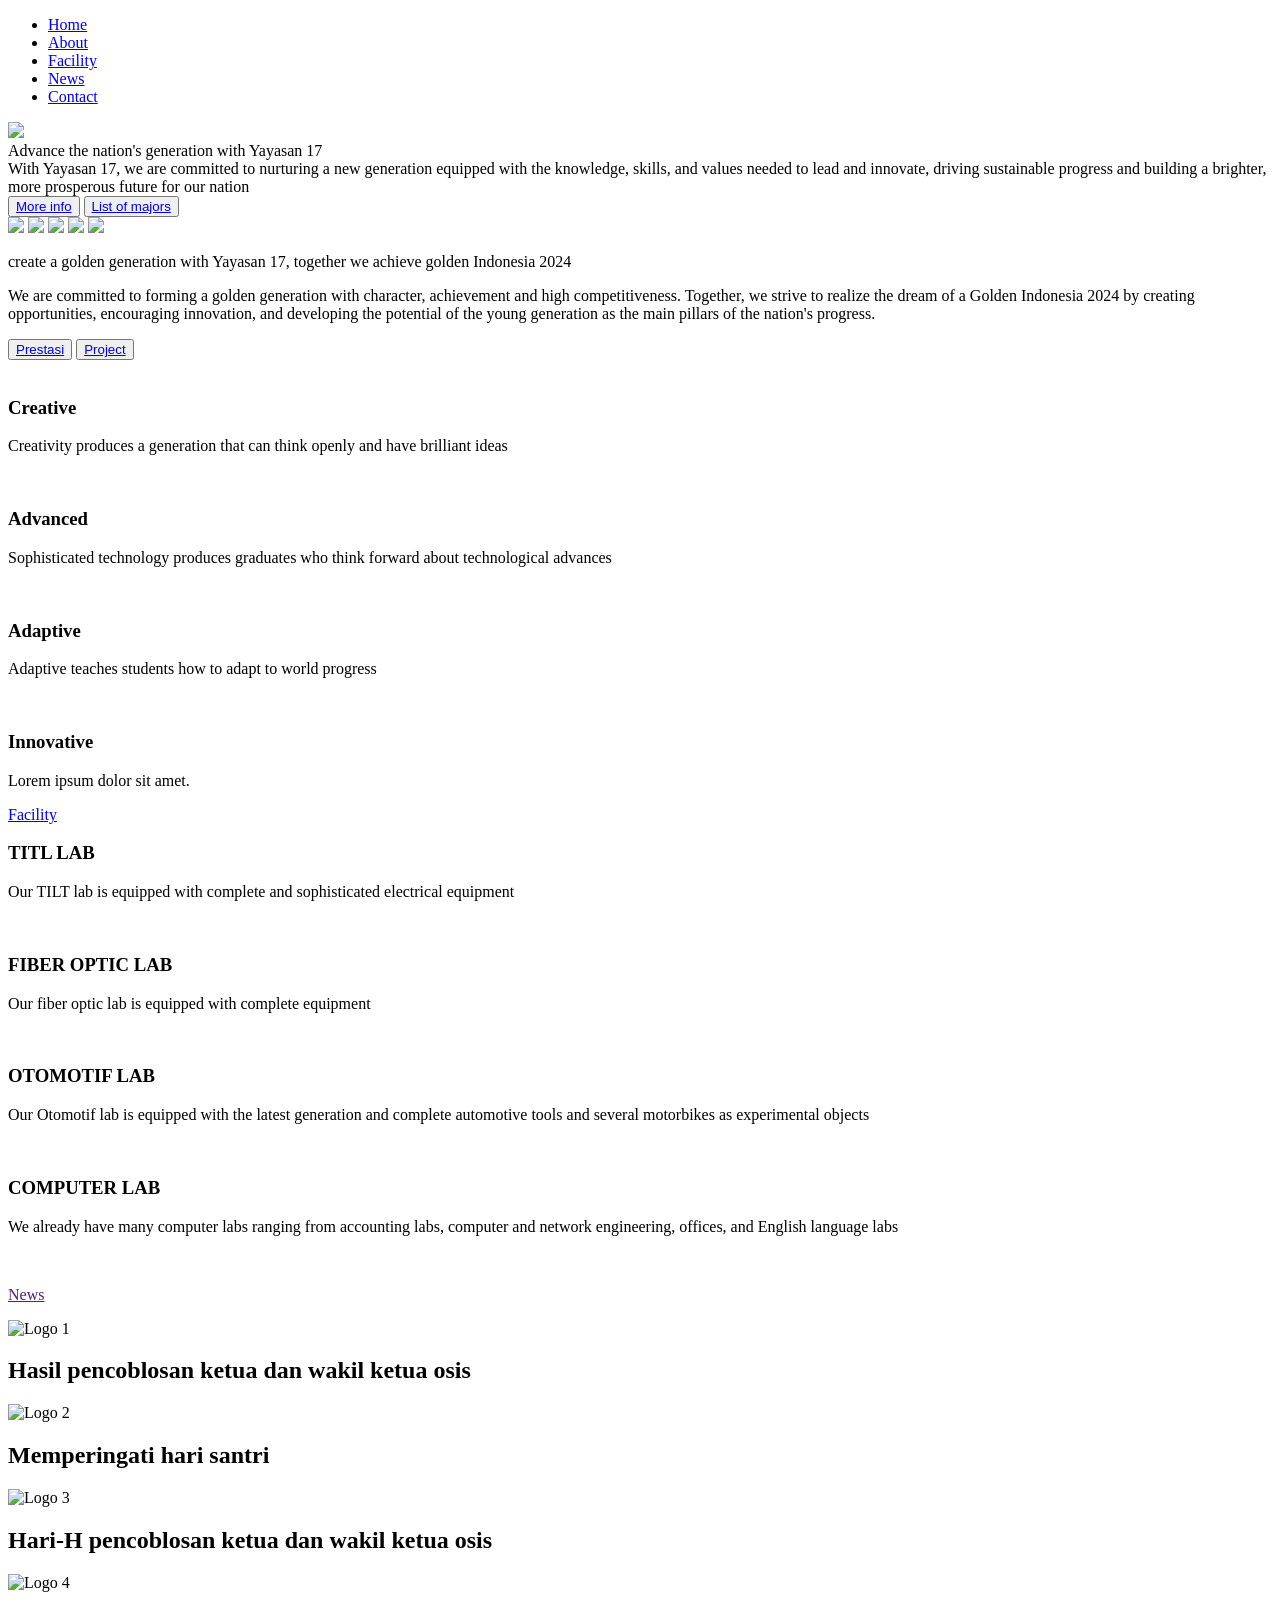
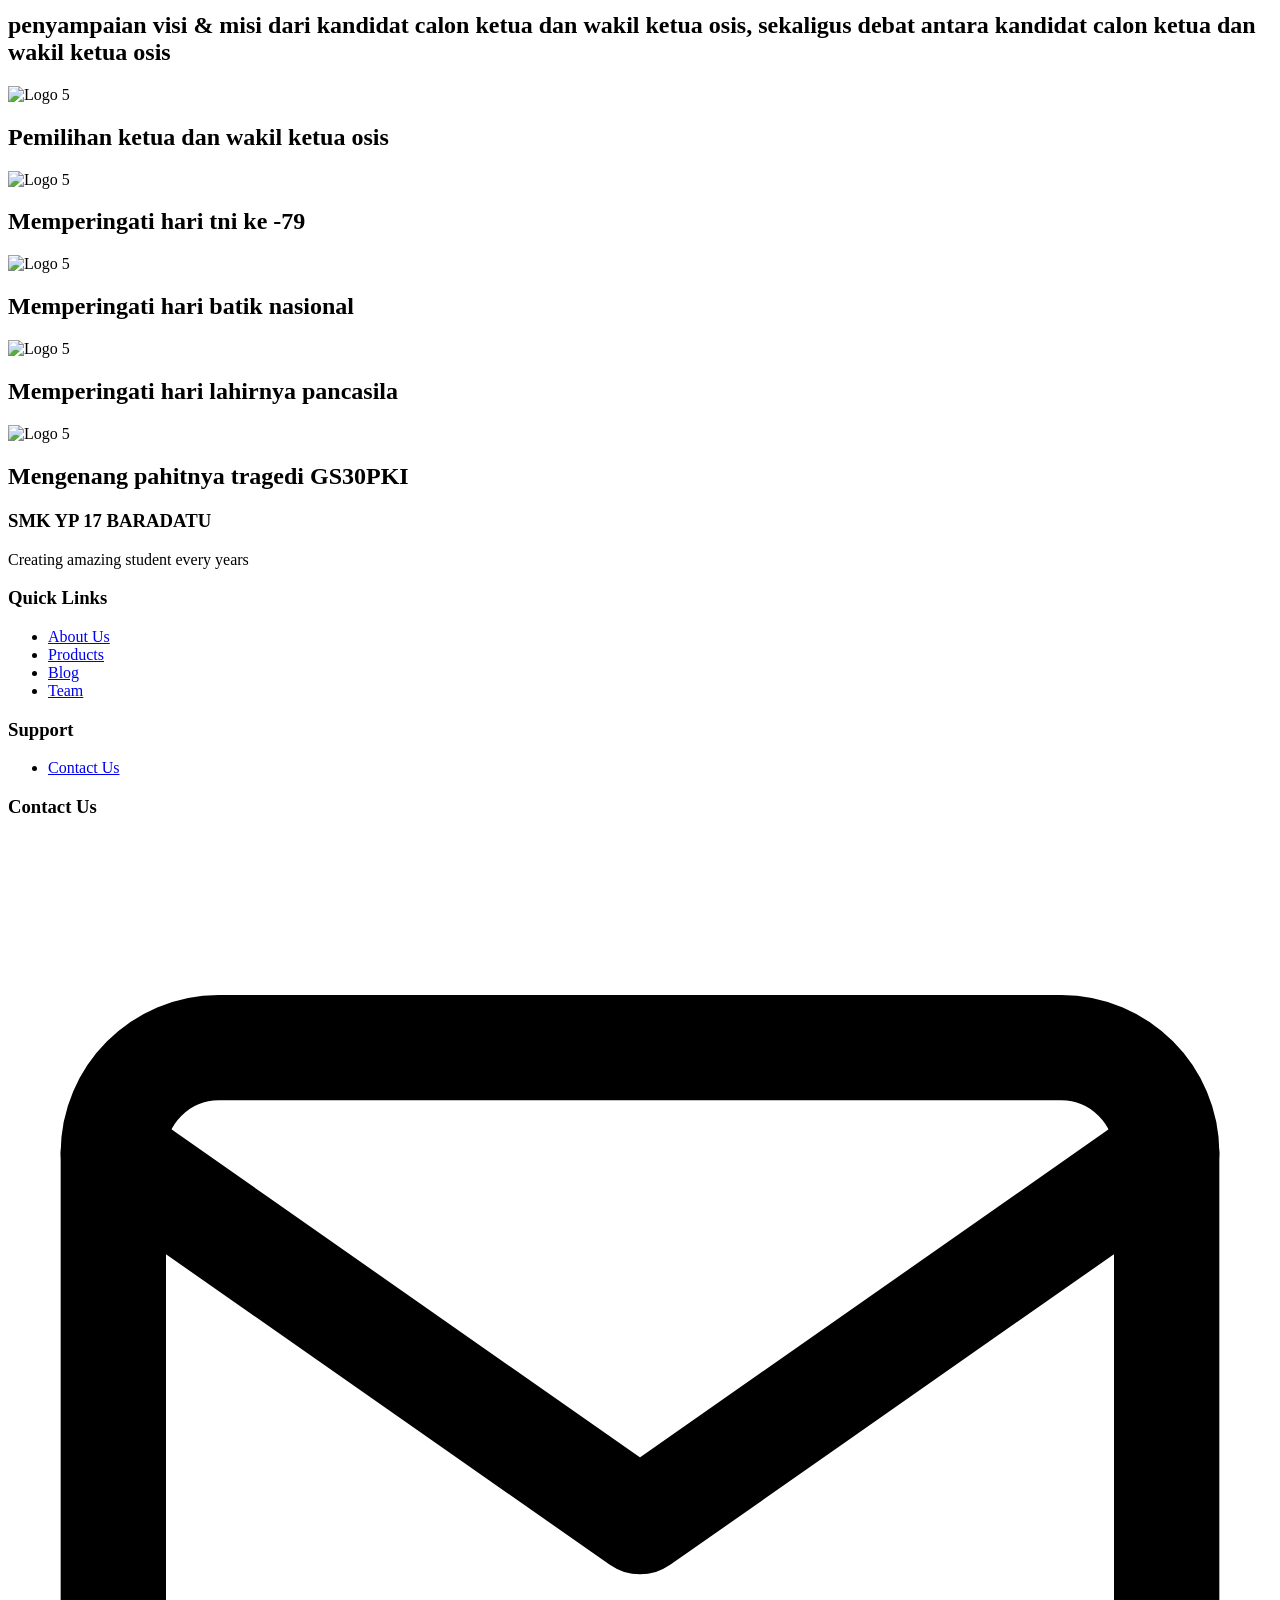
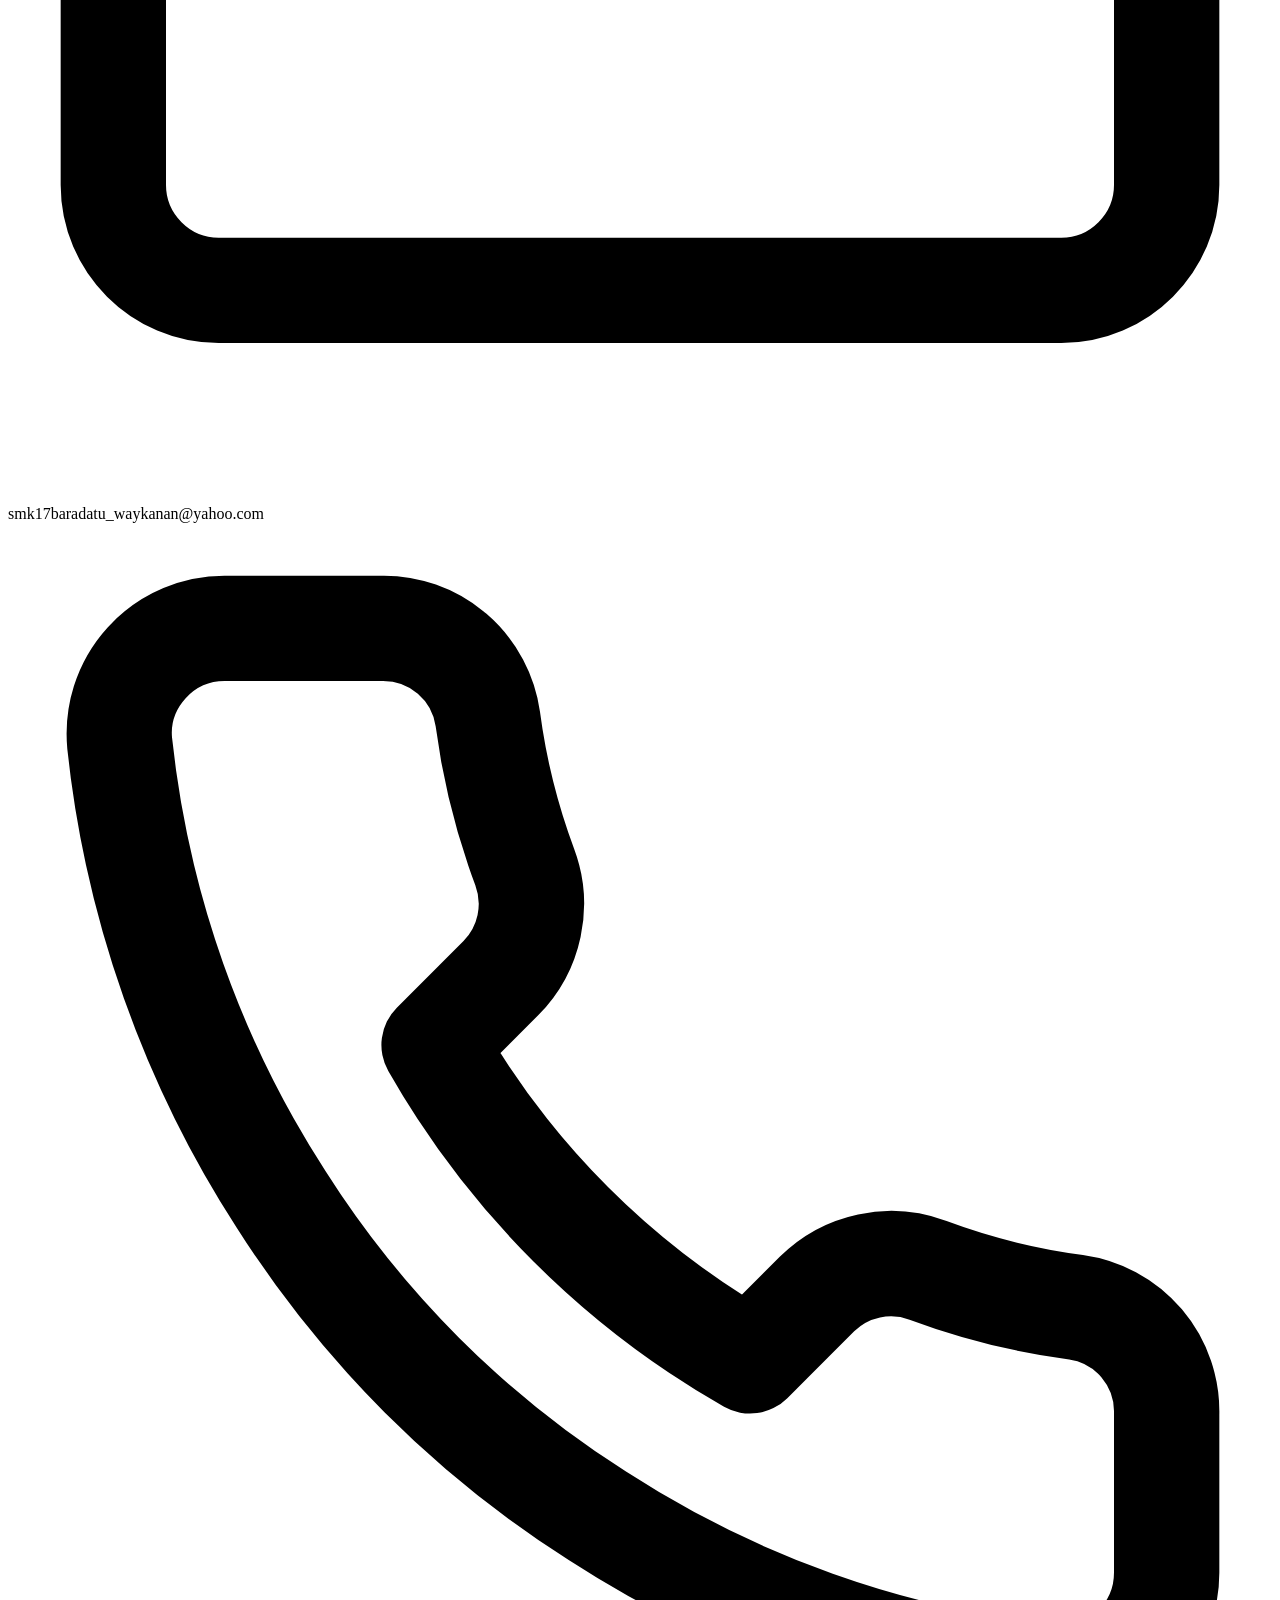
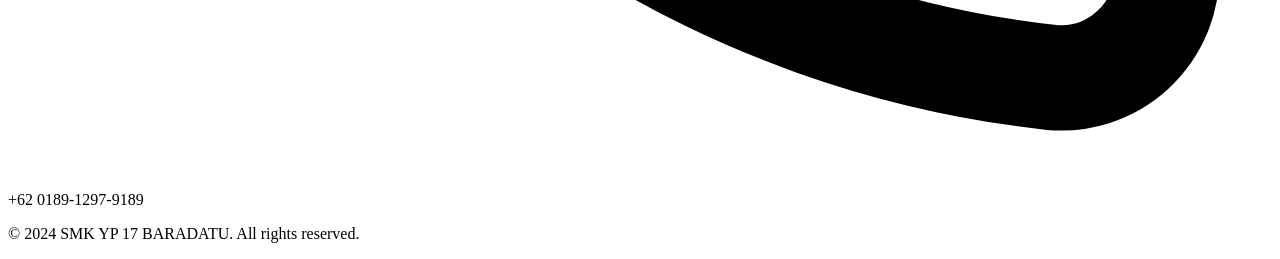
==== commit 989fde23: "fix" ====
--- a/index.html
+++ b/index.html
@@ -29,7 +29,7 @@
                     Advance the nation's generation with Yayasan 17
                 </div>
                 <div class="sub-h">
-                    Lorem ipsum dolor sit amet, consectetur adipisicing elit. Facilis ipsam, eligendi sed ea provident inventore nostrum aliquam laboriosam illo. Architecto perspiciatis reiciendis, quae laboriosam voluptate ea perferendis voluptas aliquam quia libero cupiditate ab explicabo distinctio modi impedit dolore illo eligendi vel eaque accusantium qui soluta excepturi. Eos illum minima nam.
+                    With Yayasan 17, we are committed to nurturing a new generation equipped with the knowledge, skills, and values needed to lead and innovate, driving sustainable progress and building a brighter, more prosperous future for our nation
                 </div>
                 <div class="button-h">
                     <button class="btn-1"><a href="#">More info</a></button>
@@ -105,16 +105,16 @@
             <div class="box-first">
                 <div class="box">
                     <div class="content-box-one">
-                        <h3>LAB TITL</h3>
-                        <p>Lorem ipsum dolor sit amet Lorem ipsum dolor sit amet.</p>
+                        <h3>TITL LAB</h3>
+                        <p>Our TILT lab is equipped with complete and sophisticated electrical equipment</p>
                     </div>
                     <img class="f-1" src="/smk-yp/asset/sutet.png" alt="">
                 </div>
 
                 <div class="box">
                     <div class="content-box-two">
-                        <h3>LAB FIBER OPTIC</h3>
-                        <p>Lorem ipsum dolor sit amet Lorem ipsum dolor sit amet.</p>
+                        <h3>FIBER OPTIC LAB</h3>
+                        <p>Our fiber optic lab is equipped with complete equipment</p>
                     </div>
                     <img class="f-2" src="/smk-yp/asset/fiber.png" alt="">
                 </div>
@@ -123,16 +123,16 @@
             <div class="box-second">
                 <div class="box">
                     <div class="content-box-one">
-                        <h3>LAB OTOMOTIF</h3>
-                        <p>Lorem ipsum dolor sit amet Lorem ipsum dolor sit amet.</p>
+                        <h3>OTOMOTIF LAB</h3>
+                        <p>Our Otomotif lab is equipped with the latest generation and complete automotive tools and several motorbikes as experimental objects</p>
                     </div>
                     <img class="f-3" src="/smk-yp/asset/wrencsh.png" alt="">
                 </div>
 
                 <div class="box">
                     <div class="content-box-two">
-                        <h3>LAB KOMPUTER</h3>
-                        <p>Lorem ipsum dolor sit amet Lorem ipsum dolor sit amet.</p>
+                        <h3>COMPUTER LAB</h3>
+                        <p>We already have many computer labs ranging from accounting labs, computer and network engineering, offices, and English language labs</p>
                     </div>
                     <img class="f-4" src="/smk-yp/asset/komputer.png" alt="">
                 </div>
